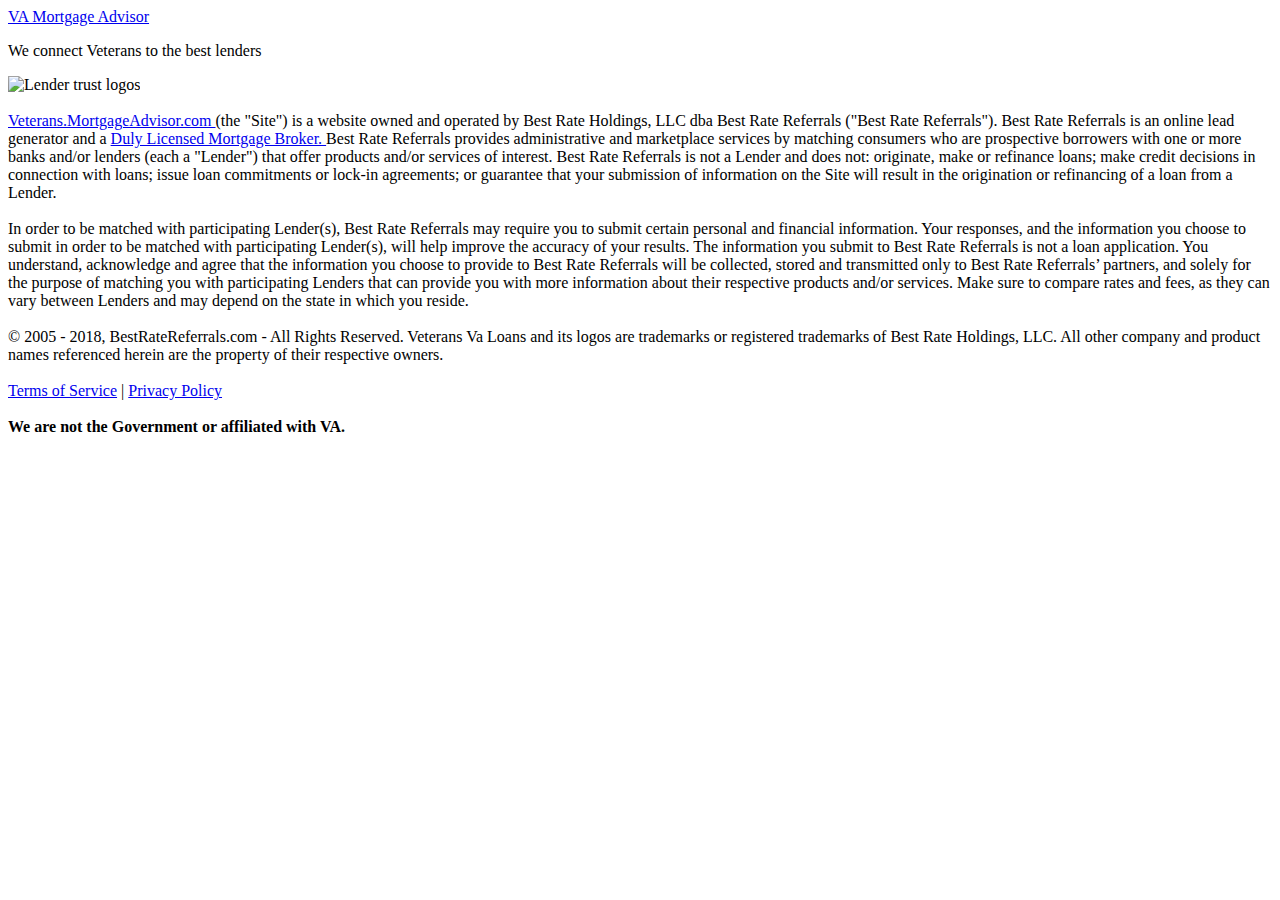
==== index.html @ 03893d12 "updated cta verbiage" ====
<!DOCTYPE html>
<html lang="en-US">
  <head>
    <meta charset="utf-8">
    <title>Veteran Mortgage Advisor</title>
    <meta name="description" content="Navigating the VA mortgage landscape can be difficult. Mortgage Advisor makes it easy to compare VA purchase and refinance options. Compare vA loans and prequalify with a VA lender of your choice.">
    <meta name="viewport" content="width=device-width, initial-scale=1">

    <!-- Bootstrap core CSS -->
    <link href="css/bootstrap.min.css" rel="stylesheet">
    <!-- Bootstrap theme -->
    <link href="css/bootstrap-theme.min.css" rel="stylesheet">
    <!-- Custom styles for this template -->
    <link href="stylesheets/common.css" rel="stylesheet">
    <link href="stylesheets/form.css" rel="stylesheet">

    <script src="https://ajax.googleapis.com/ajax/libs/jquery/1.11.1/jquery.min.js"></script>
    <script defer src="https://use.fontawesome.com/releases/v5.0.6/js/all.js"></script>
    <!-- fontawesome 5 -->
    <script defer src="https://use.fontawesome.com/releases/v5.0.6/js/all.js"></script>
    <!-- https://realfavicongenerator.net/ -->
    <link rel="apple-touch-icon" sizes="180x180" href="images/favicons/apple-touch-icon.png">
    <link rel="icon" type="image/png" sizes="32x32" href="images/favicons/favicon-32x32.png">
    <link rel="icon" type="image/png" sizes="16x16" href="images/favicons/favicon-16x16.png">
    <link rel="manifest" href="images/favicons/site.webmanifest">
    <link rel="mask-icon" href="images/favicons/safari-pinned-tab.svg" color="#f70f00">
    <meta name="msapplication-TileColor" content="#e8e8e8">
    <meta name="theme-color" content="#e8e8e8">
    <!-- structured data -->
    <script type="application/ld+json">
      {
         "@context": "http://schema.org",
         "@type": "WebSite",
         "url": "https://www.veterans.mortgageadvisor.com",
      }
    </script>
    <meta property="og:url" content="https://veterans.mortgageadvisor.com" />
    <meta property="og:title" content="Calculate your VA House Payment" />
    <meta name="twitter:title" content="Calculate your VA House Payment">
    <meta property="og:description" content="Compare VA lenders and get reduced interest rates and fees on your home purchase or refinance." />
    <meta name="twitter:description" content="Compare VA lenders and get reduced interest rates and fees on your home purchase or refinance." />
    <meta property="og:image" content="images/veterans-mortgage-share.jpg" />
    <meta name="twitter:image" content="images/veterans-mortgage-share.jpg" />
  </head>
  <body>
    <div class="container main theme-showcase" role="main">
      <div class="form-nav header">
        <div class="row-inset">
          <div class="header-brand"><a href="index.html">VA Mortgage Advisor</a></div>
          <p class="hidden-xs">We connect Veterans to the best lenders</p>
        </div><!-- end row-inset -->
      </div><!-- end header -->

      <div class="body">
        <div class="row-inset">
          <div class="form-container">
            <script src="https://studio.dmsengage.com/forms/dist/v1.js"></script>
            <script>crm.embed({ account: "DMS", target: "40"});</script>

            <!-- <div class="ll">
              <div class="progress">
                <div class="progress-bar" style="width: 25%;"></div>
              </div>
              <fieldset class="form-body">
                <div class="form-header">
                  <h1>Calculate your VA House Payment</h1>
                  <p>
                    <i class="fas fa-check"></i> Reduced Interest Rates &amp; Fees
                    <br>
                    <i class="fas fa-check"></i> 100% Financing Available
                    <br>
                    <i class="fas fa-check"></i> No Down Payment!
                  </p>
                </div>
                <label >Choose your loan type:</label>
                <input type="submit" value="Home Refinance" class="btn btn-primary">
                <input type="submit" value="Home Purchase" class="btn btn-primary">
              </fieldset>
            </div> -->
          </div><!-- end form-container -->
        </div><!-- end row-inset -->
      </div><!-- end body -->

      <div class="footer">
        <div class="row-inset">
          <div class="row">
            <div class="col-sm-12">
              <p class="disclosure">
                <img class="footer-logo" src="images/icons.png" alt="Lender trust logos">
                <br><br>
                        <a href="/"> Veterans.MortgageAdvisor.com </a> (the "Site") is a website owned and operated by Best Rate Holdings, LLC dba Best Rate Referrals ("Best Rate Referrals"). Best Rate Referrals is an online lead generator and a <a href="https://www.bestratereferrals.com/broker-disclosure.php" target="_blank"> Duly Licensed Mortgage Broker. </a> Best Rate Referrals provides administrative and marketplace services by matching consumers who are prospective borrowers with one or more banks and/or lenders (each a "Lender") that offer products and/or services of interest. Best Rate Referrals is not a Lender and does not: originate, make or refinance loans; make credit decisions in connection with loans; issue loan commitments or lock-in agreements; or guarantee that your submission of information on the Site will result in the origination or refinancing of a loan from a Lender. <br>
                        <br>
                        In order to be matched with participating Lender(s), Best Rate Referrals may require you to submit certain personal and financial information. Your responses, and the information you choose to submit in order to be matched with participating Lender(s), will help improve the accuracy of your results. The information you submit to Best Rate Referrals is not a loan application. You understand, acknowledge and agree that the information you choose to provide to Best Rate Referrals will be collected, stored and transmitted only to Best Rate Referrals’ partners, and solely for the purpose of matching you with participating Lenders that can provide you with more information about their respective products and/or services. Make sure to compare rates and fees, as they can vary between Lenders and may depend on the state in which you reside. <br>
                        <br>
                        © 2005 - 2018, BestRateReferrals.com - All Rights Reserved. Veterans Va Loans and its logos are trademarks or registered trademarks of Best Rate Holdings, LLC. All other company and product names referenced herein are the property of their respective owners.
                <br><br>
                <a target="_blank" href="https://www.bestratereferrals.com/terms-conditions/">Terms of Service</a> | <a target="_blank" href="https://www.bestratereferrals.com/privacy-policy/">Privacy Policy</a> <!-- | <a href="">Unsubscribe</a> -->
                <br><br>
                <b>We are not the Government or affiliated with VA.</b><br><br><br>
              </p>
            </div>
          </div><!-- end row -->
        </div><!-- end row-inset -->
      </div><!-- end footer row -->

    </div> <!-- /container -->
    <!-- Bootstrap core JavaScript
    ================================================== -->
    <!-- Placed at the end of the document so the pages load faster -->
    <script src="js/bootstrap.min.js"></script>
    <script src="js/docs.min.js"></script>
    <!-- IE10 viewport hack for Surface/desktop Windows 8 bug -->
    <script src="js/ie10-viewport-bug-workaround.js"></script>
  </body>
</html>
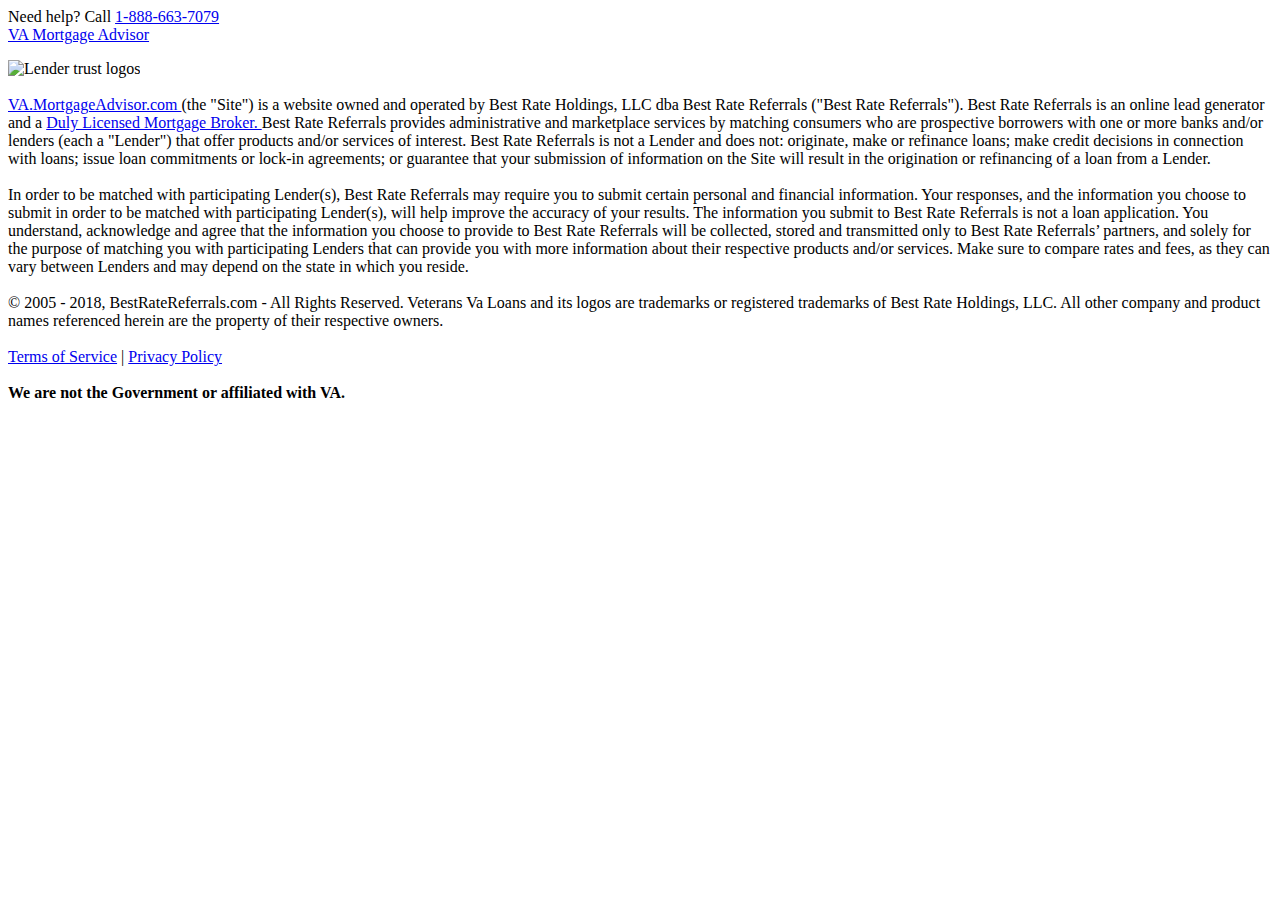
==== commit 908ea5fb: "switched flows" ====
--- a/index.html
+++ b/index.html
@@ -13,6 +13,14 @@
     <!-- Custom styles for this template -->
     <link href="stylesheets/common.css" rel="stylesheet">
     <link href="stylesheets/form.css" rel="stylesheet">
+
+    <!-- Google Tag Manager -->
+    <script>(function(w,d,s,l,i){w[l]=w[l]||[];w[l].push({'gtm.start':
+            new Date().getTime(),event:'gtm.js'});var f=d.getElementsByTagName(s)[0],
+        j=d.createElement(s),dl=l!='dataLayer'?'&l='+l:'';j.async=true;j.src=
+        'https://www.googletagmanager.com/gtm.js?id='+i+dl;f.parentNode.insertBefore(j,f);
+    })(window,document,'script','dataLayer','GTM-NZK3HVW');</script>
+    <!-- End Google Tag Manager -->
 
     <script src="https://ajax.googleapis.com/ajax/libs/jquery/1.11.1/jquery.min.js"></script>
     <script defer src="https://use.fontawesome.com/releases/v5.0.6/js/all.js"></script>
@@ -31,10 +39,10 @@
       {
          "@context": "http://schema.org",
          "@type": "WebSite",
-         "url": "https://www.veterans.mortgageadvisor.com",
+         "url": "https://www.va.mortgageadvisor.com",
       }
     </script>
-    <meta property="og:url" content="https://veterans.mortgageadvisor.com" />
+    <meta property="og:url" content="https://va.mortgageadvisor.com" />
     <meta property="og:title" content="Calculate your VA House Payment" />
     <meta name="twitter:title" content="Calculate your VA House Payment">
     <meta property="og:description" content="Compare VA lenders and get reduced interest rates and fees on your home purchase or refinance." />
@@ -42,20 +50,23 @@
     <meta property="og:image" content="images/veterans-mortgage-share.jpg" />
     <meta name="twitter:image" content="images/veterans-mortgage-share.jpg" />
   </head>
-  <body>
+  <body class="page-form">
+
+    <!-- Google Tag Manager (noscript) -->
+    <noscript><iframe src="https://www.googletagmanager.com/ns.html?id=GTM-NZK3HVW"
+    height="0" width="0" style="display:none;visibility:hidden"></iframe></noscript>
+    <!-- End Google Tag Manager (noscript) -->
+
     <div class="container main theme-showcase" role="main">
       <div class="form-nav header">
-        <div class="row-inset">
+          <div class="phone-number">Need help? Call <a href="tel:1-888-663-7079">1-888-663-7079</a></div>
           <div class="header-brand"><a href="index.html">VA Mortgage Advisor</a></div>
-          <p class="hidden-xs">We connect Veterans to the best lenders</p>
-        </div><!-- end row-inset -->
       </div><!-- end header -->
-
       <div class="body">
         <div class="row-inset">
           <div class="form-container">
             <script src="https://studio.dmsengage.com/forms/dist/v1.js"></script>
-            <script>crm.embed({ account: "DMS", target: "40"});</script>
+            <script>crm.embed({ account: "DMS", target: "76"});</script>
 
             <!-- <div class="ll">
               <div class="progress">
@@ -88,7 +99,7 @@
               <p class="disclosure">
                 <img class="footer-logo" src="images/icons.png" alt="Lender trust logos">
                 <br><br>
-                        <a href="/"> Veterans.MortgageAdvisor.com </a> (the "Site") is a website owned and operated by Best Rate Holdings, LLC dba Best Rate Referrals ("Best Rate Referrals"). Best Rate Referrals is an online lead generator and a <a href="https://www.bestratereferrals.com/broker-disclosure.php" target="_blank"> Duly Licensed Mortgage Broker. </a> Best Rate Referrals provides administrative and marketplace services by matching consumers who are prospective borrowers with one or more banks and/or lenders (each a "Lender") that offer products and/or services of interest. Best Rate Referrals is not a Lender and does not: originate, make or refinance loans; make credit decisions in connection with loans; issue loan commitments or lock-in agreements; or guarantee that your submission of information on the Site will result in the origination or refinancing of a loan from a Lender. <br>
+                        <a href="/"> VA.MortgageAdvisor.com </a> (the "Site") is a website owned and operated by Best Rate Holdings, LLC dba Best Rate Referrals ("Best Rate Referrals"). Best Rate Referrals is an online lead generator and a <a href="https://www.bestratereferrals.com/broker-disclosure.php" target="_blank"> Duly Licensed Mortgage Broker. </a> Best Rate Referrals provides administrative and marketplace services by matching consumers who are prospective borrowers with one or more banks and/or lenders (each a "Lender") that offer products and/or services of interest. Best Rate Referrals is not a Lender and does not: originate, make or refinance loans; make credit decisions in connection with loans; issue loan commitments or lock-in agreements; or guarantee that your submission of information on the Site will result in the origination or refinancing of a loan from a Lender. <br>
                         <br>
                         In order to be matched with participating Lender(s), Best Rate Referrals may require you to submit certain personal and financial information. Your responses, and the information you choose to submit in order to be matched with participating Lender(s), will help improve the accuracy of your results. The information you submit to Best Rate Referrals is not a loan application. You understand, acknowledge and agree that the information you choose to provide to Best Rate Referrals will be collected, stored and transmitted only to Best Rate Referrals’ partners, and solely for the purpose of matching you with participating Lenders that can provide you with more information about their respective products and/or services. Make sure to compare rates and fees, as they can vary between Lenders and may depend on the state in which you reside. <br>
                         <br>
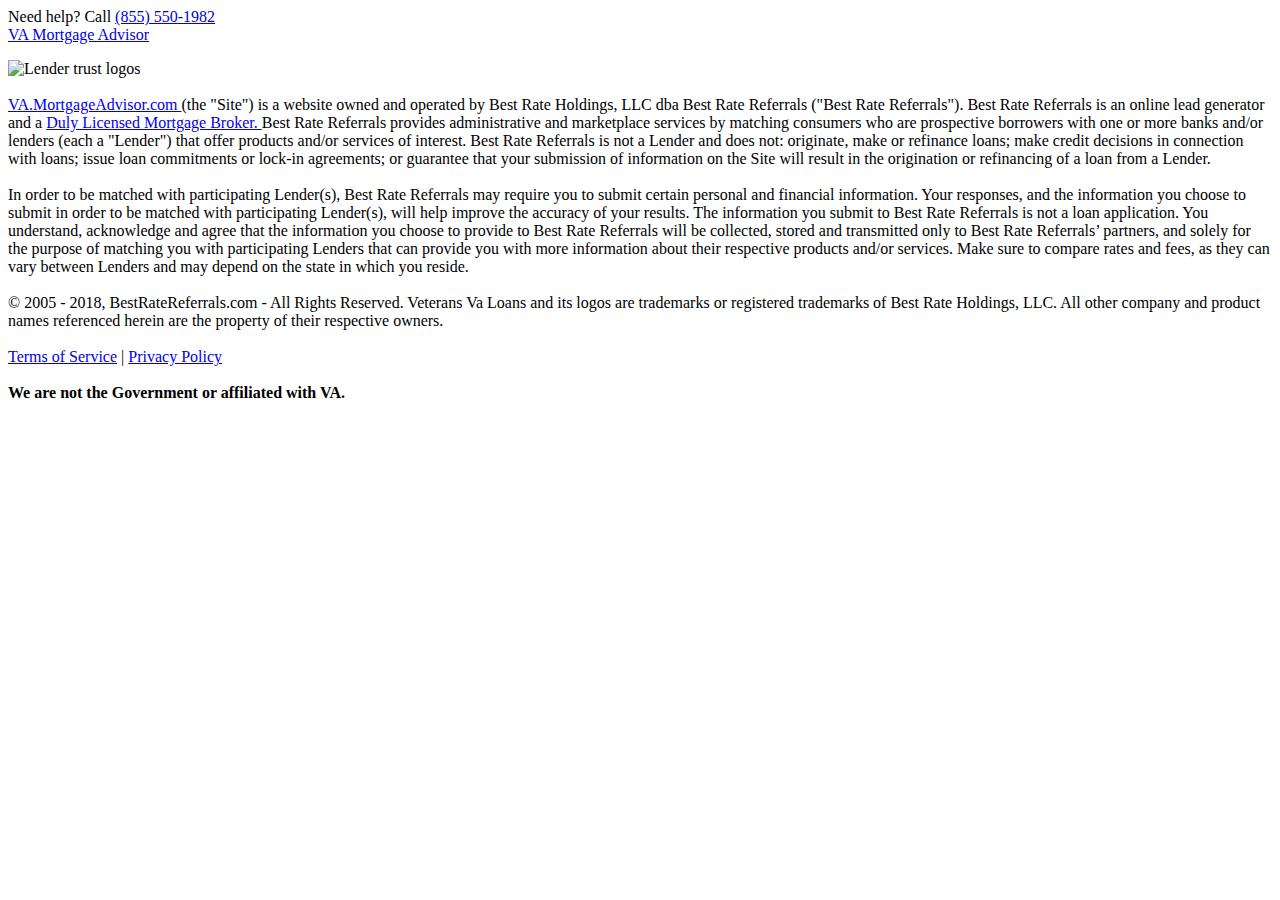
==== commit b985eb96: "updated phone number" ====
--- a/index.html
+++ b/index.html
@@ -59,7 +59,7 @@
 
     <div class="container main theme-showcase" role="main">
       <div class="form-nav header">
-          <div class="phone-number">Need help? Call <a href="tel:1-888-663-7079">1-888-663-7079</a></div>
+          <div class="phone-number">Need help? Call <a href="tel:1-8555501982">(855) 550-1982</a></div>
           <div class="header-brand"><a href="index.html">VA Mortgage Advisor</a></div>
       </div><!-- end header -->
       <div class="body">
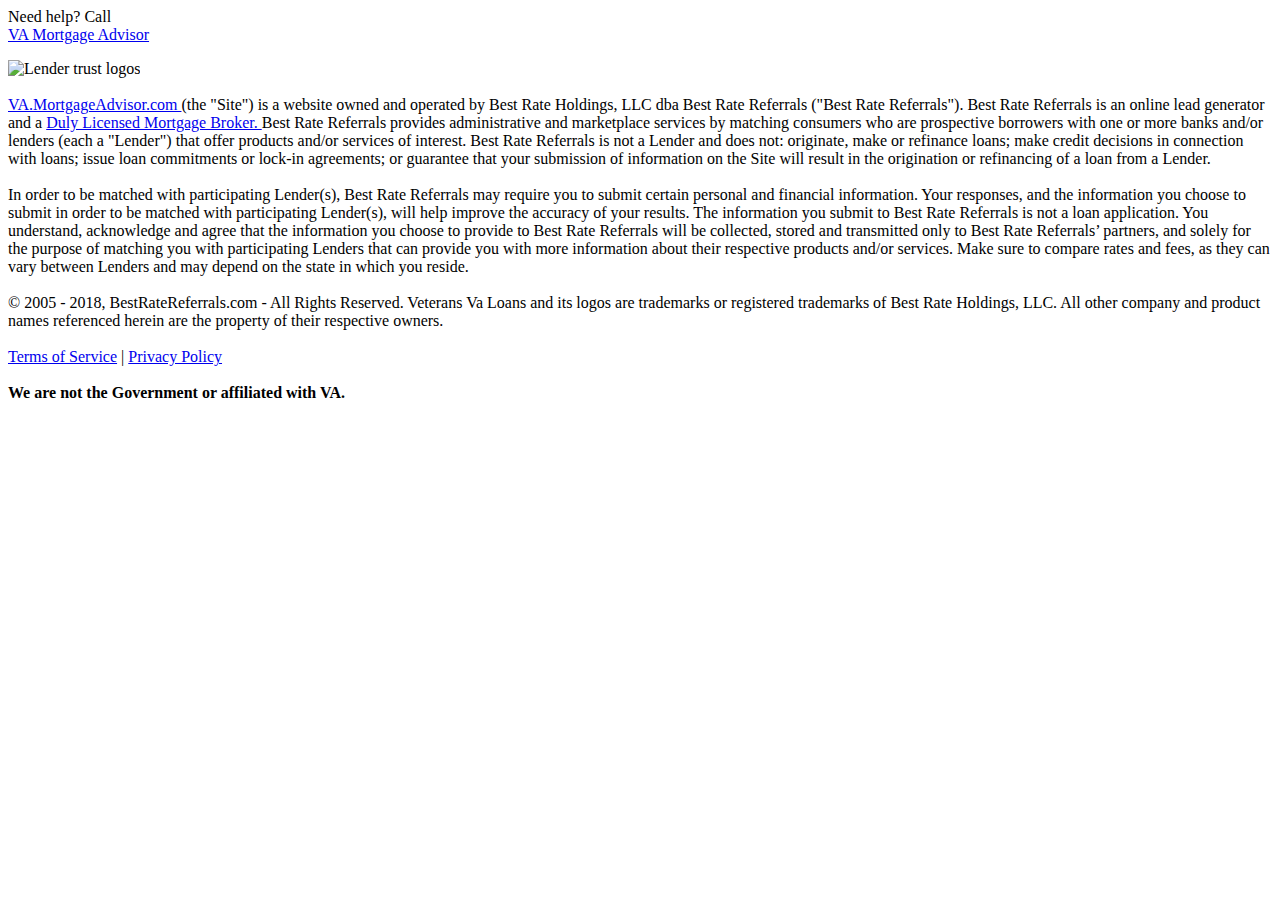
==== commit 97c01b3e: "updated script to add phone number" ====
--- a/index.html
+++ b/index.html
@@ -59,7 +59,10 @@
 
     <div class="container main theme-showcase" role="main">
       <div class="form-nav header">
-          <div class="phone-number">Need help? Call <a href="tel:1-8555501982">(855) 550-1982</a></div>
+          <div class="phone-number">
+            Need help? Call
+            <script src="https://post.digitalmediasolutions.com/6ebbf66b0a65c9c7d2b86588c62d3810/calls/widget.embed.js?sub1=va.mortgageadvisor.com"></script>
+          </div>
           <div class="header-brand"><a href="index.html">VA Mortgage Advisor</a></div>
       </div><!-- end header -->
       <div class="body">
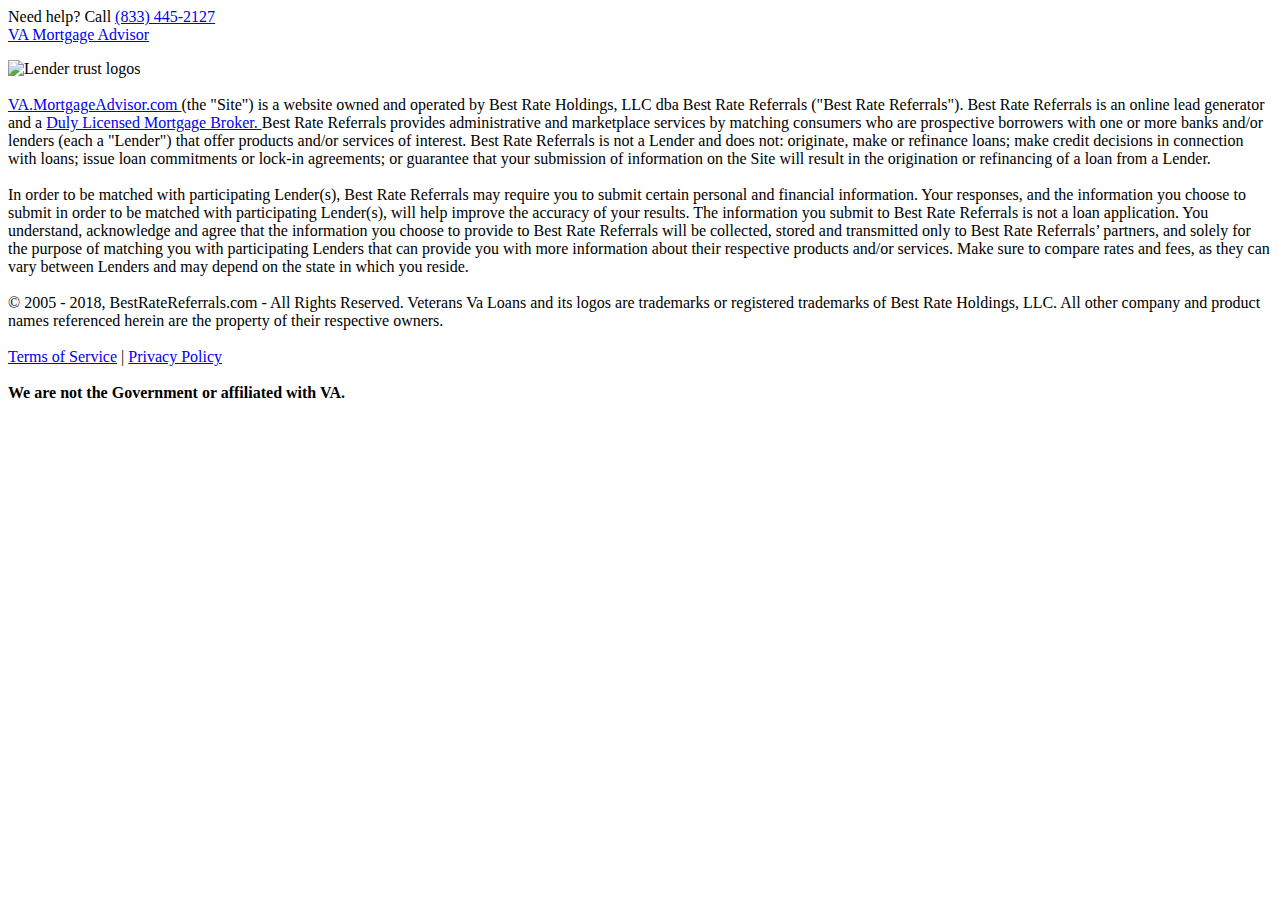
==== commit c80bc84a: "wrapped phone in anchor" ====
--- a/index.html
+++ b/index.html
@@ -60,8 +60,7 @@
     <div class="container main theme-showcase" role="main">
       <div class="form-nav header">
           <div class="phone-number">
-            Need help? Call
-            <script src="https://post.digitalmediasolutions.com/6ebbf66b0a65c9c7d2b86588c62d3810/calls/widget.embed.js?sub1=va.mortgageadvisor.com"></script>
+            Need help? Call <a href="te:1-833-445-2127">(833) 445-2127</a>
           </div>
           <div class="header-brand"><a href="index.html">VA Mortgage Advisor</a></div>
       </div><!-- end header -->
